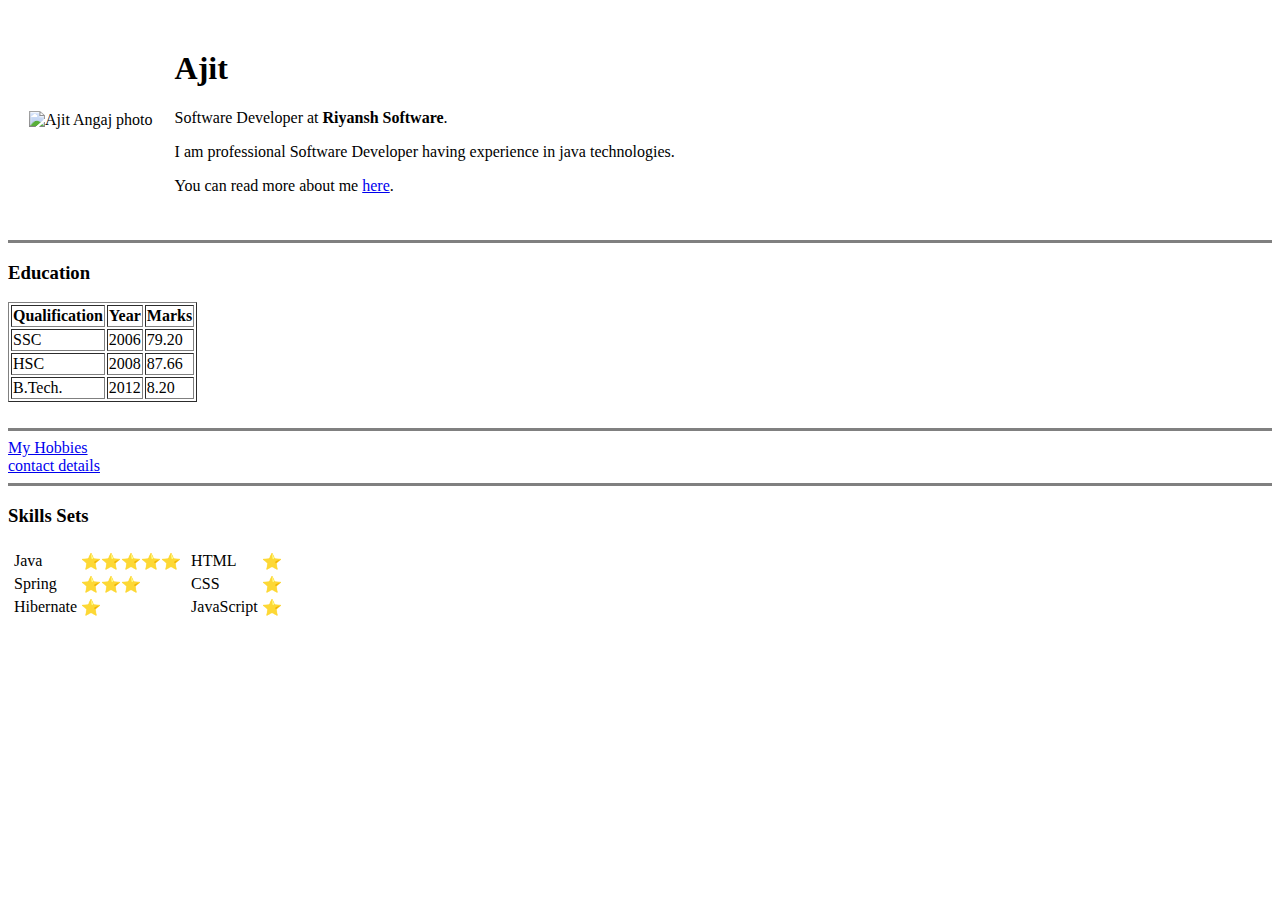
==== index.html @ 873de9d1 "Adding initial CV files" ====
<!DOCTYPE html>
<html lang="en" dir="ltr">

<head>
  <meta charset="utf-8">
  <title>❤ Ajit Personal website</title>
</head>

<body>
  <table cellspacing="20">
    <tr>
      <td><img src="images\photo.png" alt="Ajit Angaj photo"></td>
      <td>
        <h1>Ajit</h1>
        <p>Software Developer at <strong>Riyansh Software</strong>.</p>
        <p>I am professional Software Developer having experience in java technologies.</p>
        <p>You can read more about me <a href="https://www.linkedin.com/in/ajit-angaj-3171463b/">here</a>.</p>
      </td>
    </tr>
  </table>
  <hr noshade size="3">
  <h3>Education</h3>
  <table border="1">
    <thead>
      <tr>
        <th>Qualification</th>
        <th>Year</th>
        <th>Marks</th>
      </tr>
    </thead>
    <tbody>
      <tr>
        <td>SSC</td>
        <td>2006</td>
        <td>79.20</td>
      </tr>
      <tr>
        <td>HSC</td>
        <td>2008</td>
        <td>87.66</td>
      </tr>
      <tr>
        <td>B.Tech.</td>
        <td>2012</td>
        <td>8.20</td>
      </tr>
    </tbody>
  </table>
  <br>
  <hr noshade size="3">
  <a href="hobbies.html">My Hobbies</a><br>
  <a href="contact.html">contact details</a>
  <hr noshade size="3">
  <h3>Skills Sets</h3>
  <table>
    <tr>
      <td>
        <table>
          <tr>
            <td>Java</td>
            <td>⭐⭐⭐⭐⭐</td>
          </tr>
          <tr>
            <td>Spring</td>
            <td>⭐⭐⭐</td>
          </tr>
          <tr>
            <td>Hibernate</td>
            <td>⭐</td>
          </tr>
        </table>
      </td>
      <td>
        <table>
          <tr>
            <td>HTML</td>
            <td>⭐</td>
          </tr>
          <tr>
            <td>CSS</td>
            <td>⭐</td>
          </tr>
          <tr>
            <td>JavaScript</td>
            <td>⭐</td>
          </tr>
        </table>
      </td>
    </tr>
  </table>
</body>

</html>
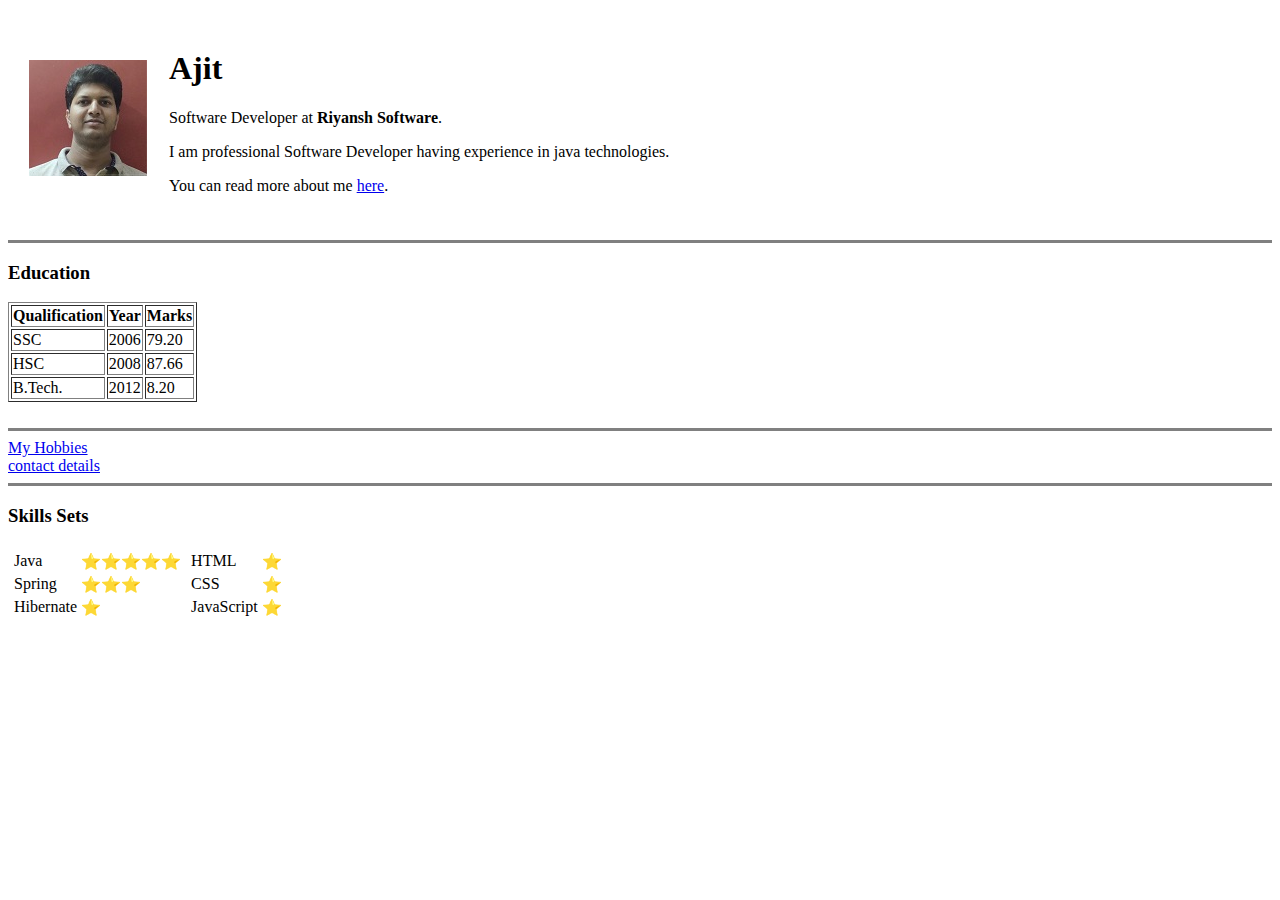
==== commit 62de543b: "changing image file" ====
--- a/index.html
+++ b/index.html
@@ -9,7 +9,7 @@
 <body>
   <table cellspacing="20">
     <tr>
-      <td><img src="images\photo.png" alt="Ajit Angaj photo"></td>
+      <td><img src="images\ajit.jpg" alt="Ajit Angaj photo"></td>
       <td>
         <h1>Ajit</h1>
         <p>Software Developer at <strong>Riyansh Software</strong>.</p>
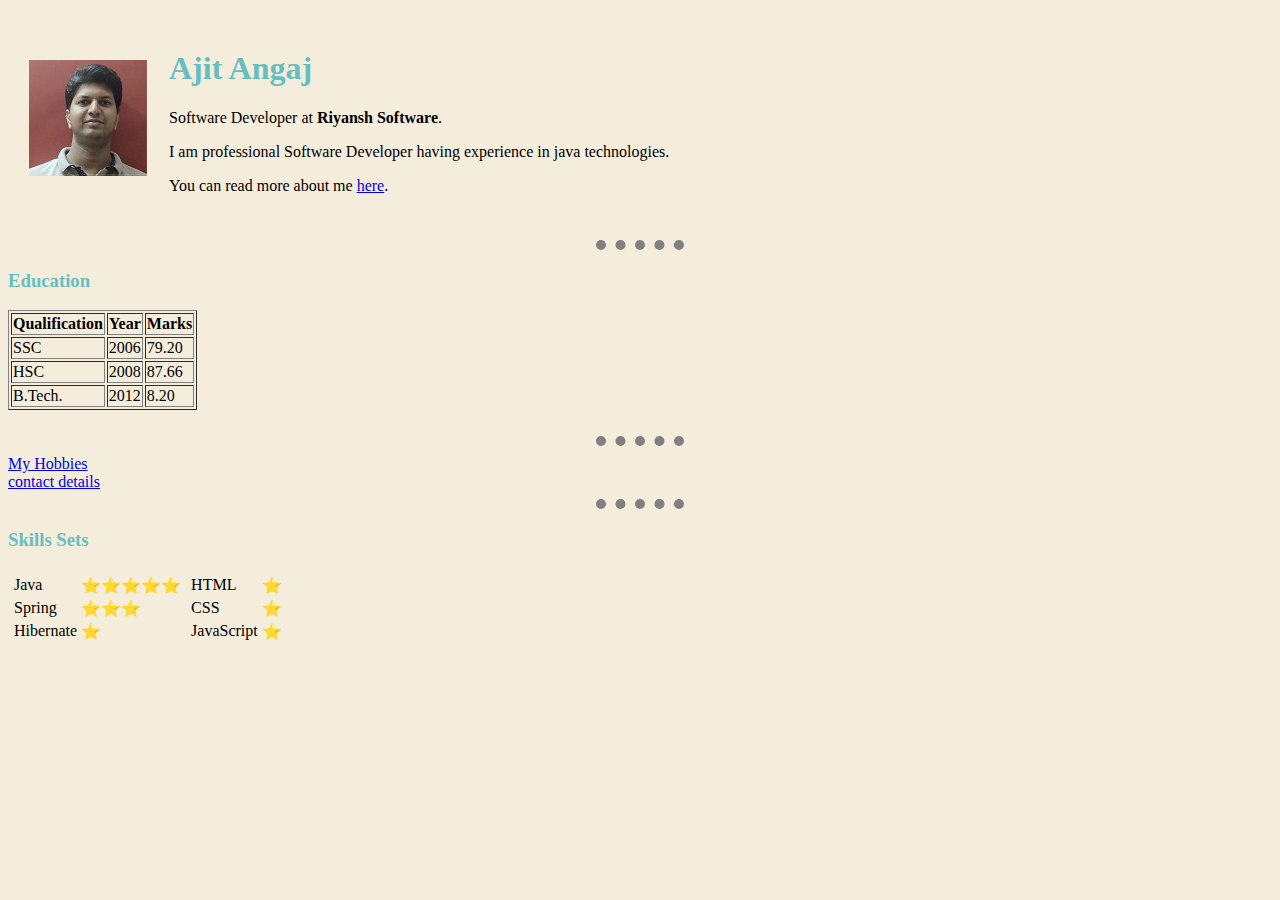
==== commit 2cd2337c: "Adding css file changes" ====
--- a/index.html
+++ b/index.html
@@ -4,14 +4,15 @@
 <head>
   <meta charset="utf-8">
   <title>❤ Ajit Personal website</title>
+  <link rel="stylesheet" href="css/styles.css">
 </head>
 
 <body>
   <table cellspacing="20">
     <tr>
-      <td><img src="images\ajit.jpg" alt="Ajit Angaj photo"></td>
+      <td><img src="images/ajit.jpg" alt="Ajit Angaj photo"></td>
       <td>
-        <h1>Ajit</h1>
+        <h1>Ajit Angaj</h1>
         <p>Software Developer at <strong>Riyansh Software</strong>.</p>
         <p>I am professional Software Developer having experience in java technologies.</p>
         <p>You can read more about me <a href="https://www.linkedin.com/in/ajit-angaj-3171463b/">here</a>.</p>
--- a/css/styles.css
+++ b/css/styles.css
@@ -0,0 +1,19 @@
+body {
+  background-color: #F5EDDC;
+}
+
+hr {
+  background-color: #F5EDDC;
+  border-style: dotted none none;
+  width: 7%;
+  border-width: 10px;
+  border-color: grey;
+}
+
+h1 {
+  color: #66BFBF;
+}
+
+h3 {
+  color: #66BFBF;
+}
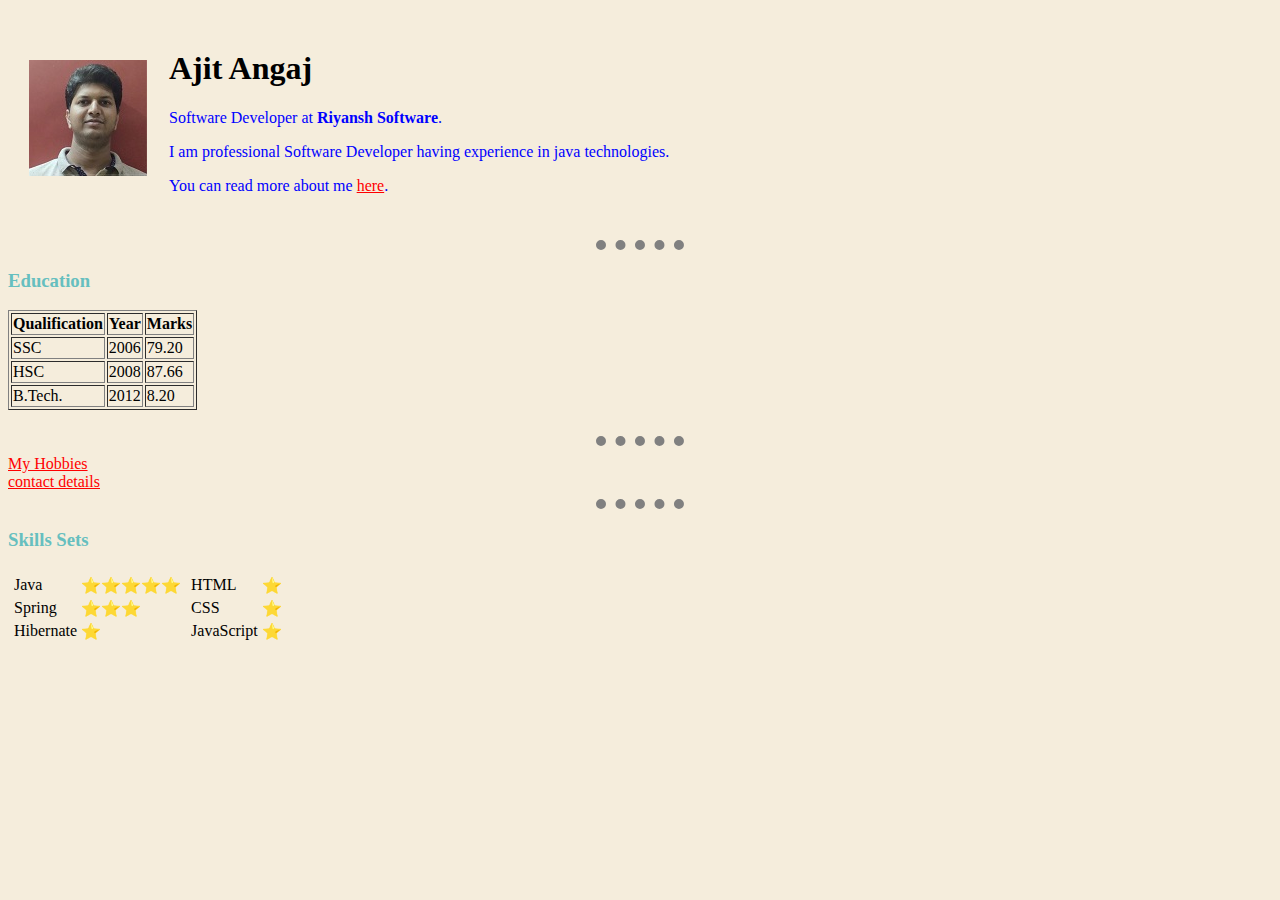
==== commit 0c529f2c: "Adding styles" ====
--- a/index.html
+++ b/index.html
@@ -12,10 +12,10 @@
     <tr>
       <td><img src="images/ajit.jpg" alt="Ajit Angaj photo"></td>
       <td>
-        <h1>Ajit Angaj</h1>
-        <p>Software Developer at <strong>Riyansh Software</strong>.</p>
-        <p>I am professional Software Developer having experience in java technologies.</p>
-        <p>You can read more about me <a href="https://www.linkedin.com/in/ajit-angaj-3171463b/">here</a>.</p>
+        <h1 id="person">Ajit Angaj</h1>
+        <p class ="description">Software Developer at <strong>Riyansh Software</strong>.</p>
+        <p class="description">I am professional Software Developer having experience in java technologies.</p>
+        <p class="description">You can read more about me <a href="https://www.linkedin.com/in/ajit-angaj-3171463b/">here</a>.</p>
       </td>
     </tr>
   </table>
--- a/css/styles.css
+++ b/css/styles.css
@@ -17,3 +17,32 @@
 h3 {
   color: #66BFBF;
 }
+
+
+#person {
+  color: black;
+}
+
+.description {
+  color: blue;
+}
+
+/* unvisited link */
+a:link {
+  color: red;
+}
+
+/* visited link */
+a:visited {
+  color: green;
+}
+
+/* mouse over link */
+a:hover {
+  color: hotpink;
+}
+
+/* selected link */
+a:active {
+  color: blue;
+}
